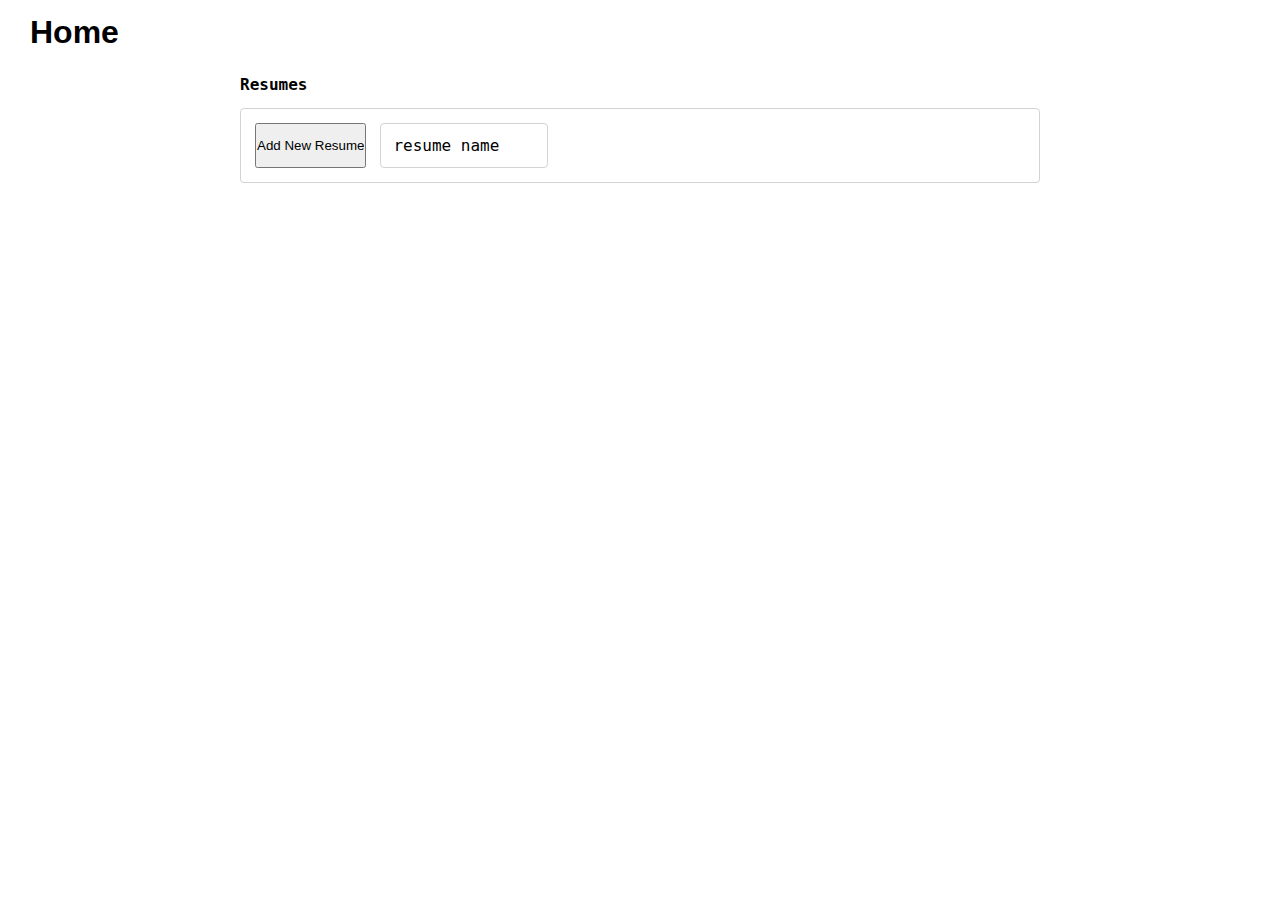
==== index.html @ fde40abc "initial commit for resume builder website" ====
<!DOCTYPE html>
<html lang="en">
<head>
    <meta charset="UTF-8">
    <meta name="viewport" content="width=device-width, initial-scale=1.0">
    <link rel="stylesheet" href="styles.css"/>
    <title>HOME PAGE</title>
    <link rel="stylesheet" href="https://cdnjs.cloudflare.com/ajax/libs/font-awesome/6.5.2/css/all.min.css" integrity="sha512-SnH5WK+bZxgPHs44uWIX+LLJAJ9/2PkPKZ5QiAj6Ta86w+fsb2TkcmfRyVX3pBnMFcV7oQPJkl9QevSCWr3W6A==" crossorigin="anonymous" referrerpolicy="no-referrer" />
</head>
<body>
   <div class="header">
        <h1>Home</h1>
        <button class="hamburgerButton">
            <i class="fa-solid fa-bars"></i>
        </button>
    </div>  
    <section>
        <h4>Resumes</h4>
        <div class="resumeContainer">
            <div class="resume">
                <p>resume name</p>
                <div class="btnContainer">
                    <button class="iconBtn">
                        <i class="fa-solid fa-pen-to-square"></i>
                    </button>
                    <button class="iconBtn">
                        <i class="fa-solid fa-trash"></i>
                    </button>
                </div>
            </div>
            <button class="addNewBtn">Add New Resume</button>
        </div>
    </section>
</body>
</html>
---- styles.css ----
* {
    margin: 0;
    padding: 0;
    box-sizing: border-box;
}

h1, h2 {
    font-family: 'Montserrat', sans-serif;
}

body {
    font-family: 'JetBrains Mono', monospace;
    display: flex;
    flex-direction: column;
    gap: 24px;
    padding: 14px;
    min-height: 100vh;
}

.header {
    display: flex;
    flex-direction: row-reverse;
    justify-content: flex-end;
}

h1 {
    text-align: center;
}

.hamburgerButton {
    background: transparent;
    border: none;
    outline: none;
    cursor: pointer;
    padding: 0px 8px;
    aspect-ratio: 1/1;
    border-radius: 50%;
}

.hamburgerButton:hover {
    background: rgb(244, 244, 244);
}

form, section {
    display: flex;
    flex-direction: column;
    gap: 14px;
    width: 100%;
    max-width: 800px;
    margin: 0 auto;
}

form textarea {
    resize: none;
    width: 100%;
    min-height: 60px;
    padding: 16px;
}

form button {
    padding: 4px;
    cursor: pointer;
}

.resumeContainer {
    display: flex;
    flex-direction: row-reverse;
    justify-content: flex-end;
    gap: 14px;
    padding: 14px;
    border: 1px solid lightgray;
    border-radius: 4px;
}

.resume {
    display: flex;
    gap: 14px;
    padding: 12px;
    border: 1px solid lightgray;
    border-radius: 4px;
}

.todo {
    padding: 14px;
    border: 1px solid lightgray;
    border-radius: 4px;
}

.btnContainer {
    display: flex;
    gap: 6px;
    margin-left:auto;
}

.iconBtn {
    background: transparent;
    border: none;
    outline: none;
    cursor: pointer;
    padding: 0 4px;
    display: grid;
    place-items: center;
    aspect-ratio: 1/1;
    border-radius: 50%;
}

.iconBtn:hover {
    background: rgb(244, 244, 244);
}
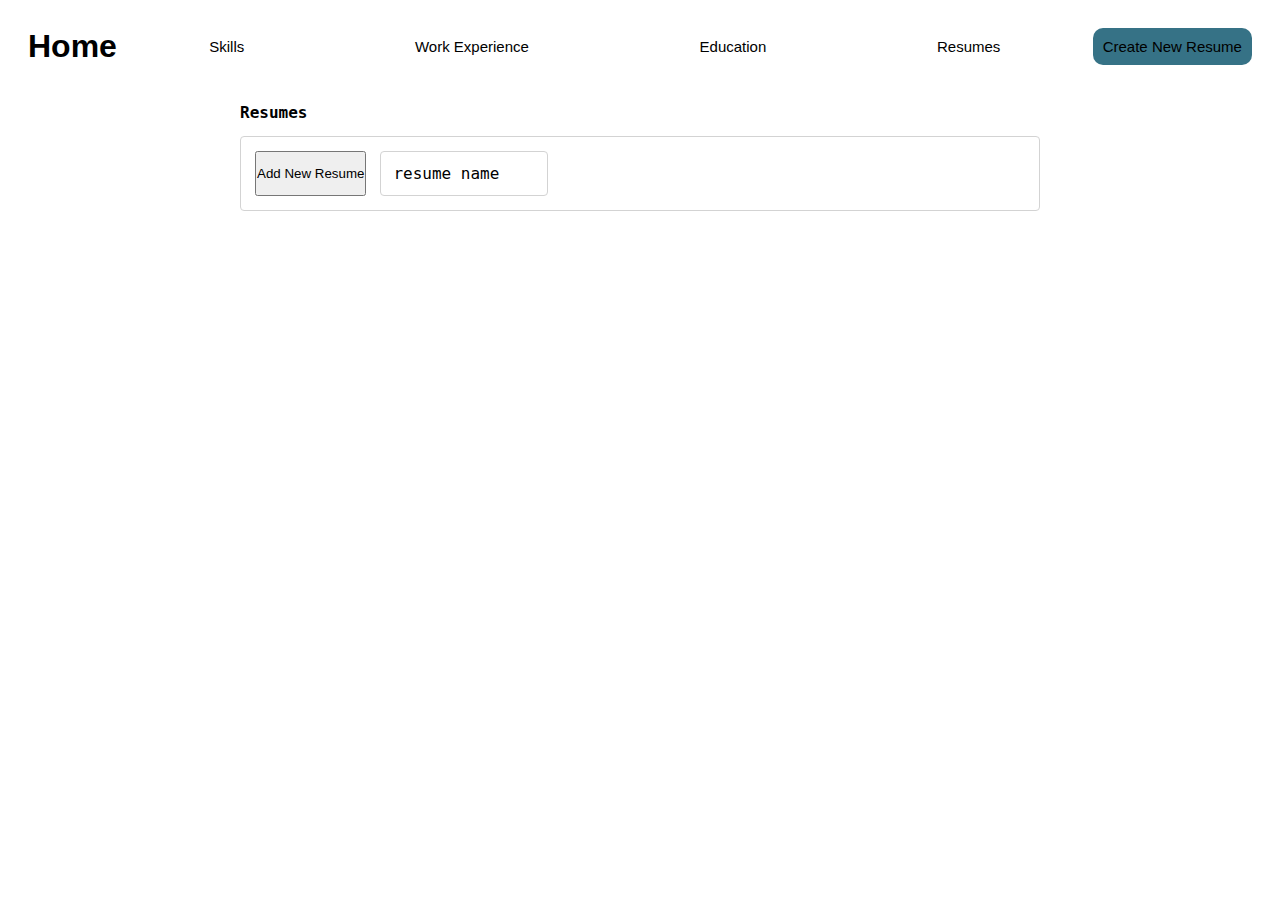
==== commit d6a832ae: "Adding new pages" ====
--- a/index.html
+++ b/index.html
@@ -10,9 +10,14 @@
 <body>
    <div class="header">
         <h1>Home</h1>
-        <button class="hamburgerButton">
+        <!-- <button class="hamburgerButton">
             <i class="fa-solid fa-bars"></i>
-        </button>
+        </button> -->
+        <a class="headerLinks" href="skills.html">Skills</a>
+        <a class="headerLinks" href="work-experience.html">Work Experience</a>
+        <a class="headerLinks" href="education.html">Education</a>
+        <a class="headerLinks" href="resumes.html">Resumes</a>
+        <button class="headerBtn">Create New Resume</button>
     </div>  
     <section>
         <h4>Resumes</h4>
--- a/styles.css
+++ b/styles.css
@@ -6,6 +6,10 @@
 
 h1, h2 {
     font-family: 'Montserrat', sans-serif;
+}
+
+a {
+    text-decoration: none;
 }
 
 body {
@@ -19,8 +23,32 @@
 
 .header {
     display: flex;
-    flex-direction: row-reverse;
-    justify-content: flex-end;
+    justify-content: flex-start;
+    align-items: center;
+    gap: 14px;
+    padding: 14px;
+}
+
+.headerLinks {
+    font-family: 'Montserrat', sans-serif;
+    color: black;
+    font-size: 15px;
+    gap: 14px;
+    max-width: 800px;
+    margin: 0 auto;
+}
+
+.headerBtn {
+    background: rgb(54, 114, 134);
+    font-size: 15px;
+    border: none;
+    outline: none;
+    cursor: pointer;
+    padding: 10px 10px;
+    display: grid;
+    place-items: center;
+    
+    border-radius: 10px;
 }
 
 h1 {
